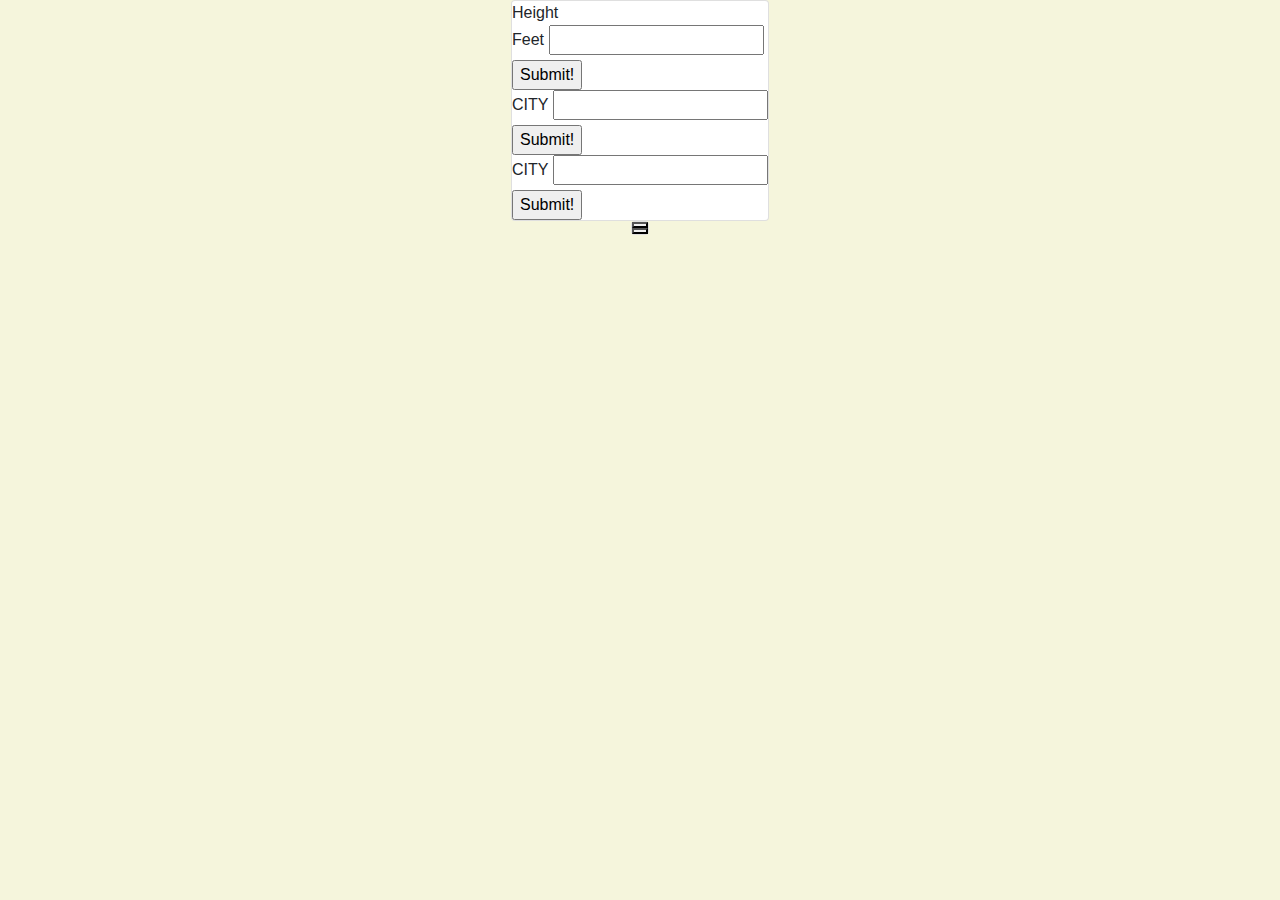
==== testIndex.html @ eac86c19 "Git-ting a lot done... git what I did there? ... and there...?" ====
<!DOCTYPE html>
<html lang="en">
<head>
    <meta charset="UTF-8">
    <meta name="viewport" content="width=device-width, initial-scale=1.0">
    <meta http-equiv="X-UA-Compatible" content="ie=edge">


    <!-- STYLES -->
    <!-- Bootstrap's bootstraps... -->
    <link rel="stylesheet" href="https://stackpath.bootstrapcdn.com/bootstrap/4.5.2/css/bootstrap.min.css" integrity="sha384-JcKb8q3iqJ61gNV9KGb8thSsNjpSL0n8PARn9HuZOnIxN0hoP+VmmDGMN5t9UJ0Z" crossorigin="anonymous">
    
    <!--Meyerweb reset..." -->
    <link rel="stylesheet" href="reset.css">

    <!-- Extra styles... -->
    <link rel="stylesheet" href="style.css">




    <!-- Title -->
    <title>Meal Planner</title>
</head>

<body>

<!-- Height -->
<div id="height-div" class="card">

    <span>Height</span>

    <form id="feet-form">
        <label for="feet-input">Feet</label>
        <input type="text" id="feet-input"><br>
        <input id="select-feet" type="submit" value="Submit!">
    </form>

    <form id="inches-form">
        <label for="inches-input">CITY</label>
        <input type="number" id="inches-input"><br>
        <input id="select-inches" type="submit" value="Submit!">
    </form>
    
    <form id="weight-form">
        <label for="inches-input">CITY</label>
        <input type="number" id="inches-input"><br>
        <input id="select-inches" type="submit" value="Submit!">
    </form> 

</div>


<!-- Assigned Gender -->
<div id="gender-div" class="card">
    <button id="maleBTN"></button>
    <button id="femaleBTN"></button>
</div>

<div id="div1"></div>



<!-- SCRIPT -->
<script src="https://ajax.googleapis.com/ajax/libs/jquery/3.5.1/jquery.min.js"></script>
<script src="desWorkshop.js"></script>
</body>
</html>
---- style.css ----
body {
    background-color: beige;
}
.container {
    width: stretch;
}
.row {
    width: stretch;
    justify-items: center;
}
.col {
    max-width: 30%;
    margin-top: 35px;
}
li {
    font-family: 'Anton', sans-serif;
    padding-top: 20px;
    /* font-family: 'Source Code Pro', monospace; */
}
.nav-wrapper {
    justify-content: center;
    text-align: center;
}
img {
    padding-top: 10px;
    max-height: 50px;
    max-width: 50px;
    display: block;
}
.col {
    justify-items: center;
}
.card {
    justify-self: center;
}
.div {
    justify-content: center;
    justify-items: center;
    justify-self: center;
}
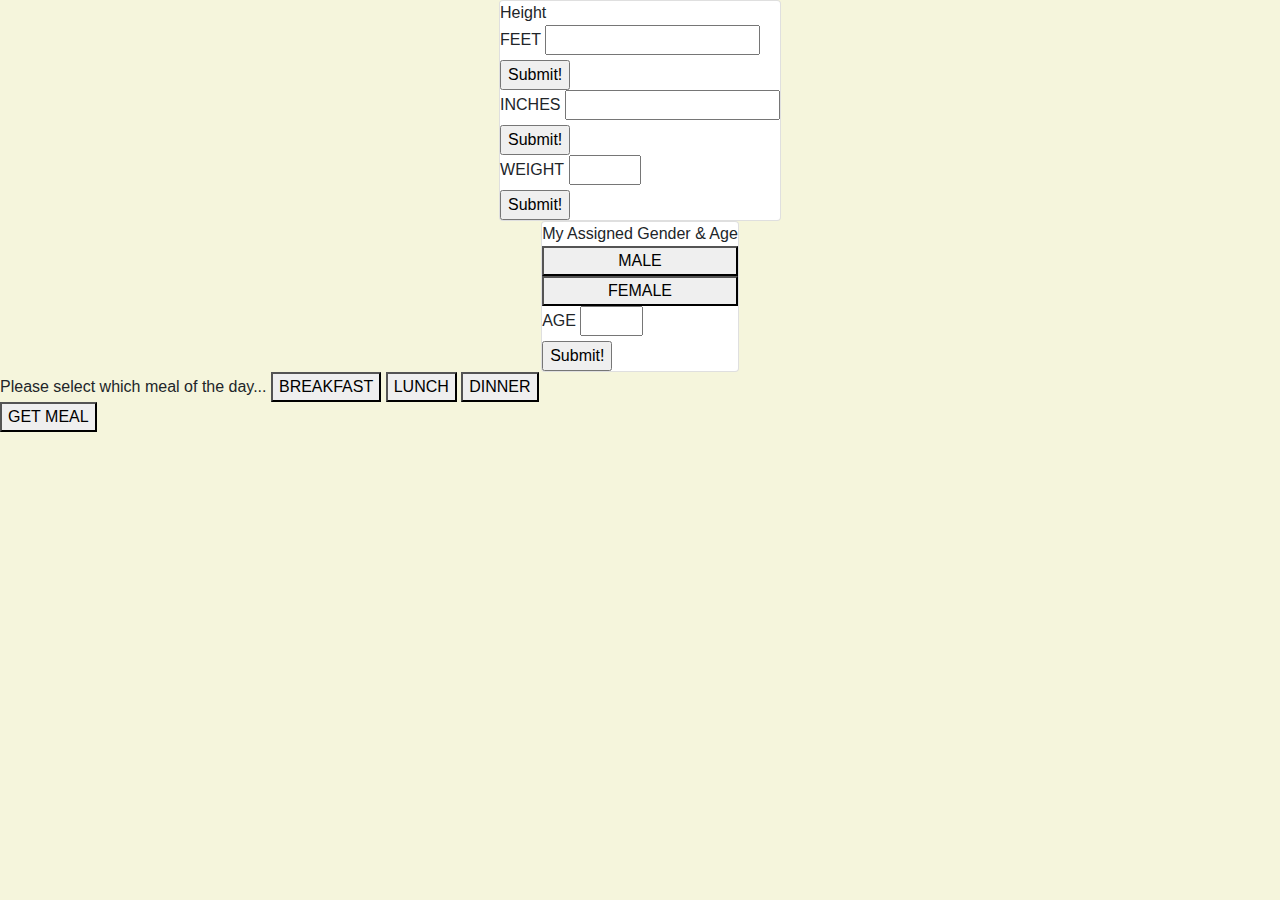
==== commit e9aea6db: "Merge pull request #23 from 94Cooper94/edamam_api_1" ====
--- a/testIndex.html
+++ b/testIndex.html
@@ -31,33 +31,51 @@
     <span>Height</span>
 
     <form id="feet-form">
-        <label for="feet-input">Feet</label>
-        <input type="text" id="feet-input"><br>
+        <label for="feet-input">FEET</label>
+        <input type="number" id="feet-input"><br>
         <input id="select-feet" type="submit" value="Submit!">
     </form>
 
     <form id="inches-form">
-        <label for="inches-input">CITY</label>
+        <label for="inches-input">INCHES</label>
         <input type="number" id="inches-input"><br>
         <input id="select-inches" type="submit" value="Submit!">
     </form>
     
     <form id="weight-form">
-        <label for="inches-input">CITY</label>
-        <input type="number" id="inches-input"><br>
-        <input id="select-inches" type="submit" value="Submit!">
+        <label for="weight-input">WEIGHT</label>
+        <input type="number" id="weight-input" min="90" max="400"><br>
+        <input id="select-weight" type="submit" value="Submit!">
     </form> 
 
 </div>
 
-
 <!-- Assigned Gender -->
 <div id="gender-div" class="card">
-    <button id="maleBTN"></button>
-    <button id="femaleBTN"></button>
+
+    <span>My Assigned Gender & Age</span>
+    <button id="maleBTN">MALE</button>
+    <button id="femaleBTN">FEMALE</button>
+
+    <form id="age-form">
+        <label for="age-input">AGE</label>
+        <input type="number" id="age-input" min="18" max="99"><br>
+        <input id="select-weight" type="submit" value="Submit!">
+    </form> 
+
 </div>
 
-<div id="div1"></div>
+<!-- Select Which Meal of the Day -->
+
+<div id="meal-div"></div>
+<span>Please select which meal of the day...</span>
+<button id="breakfastBTN">BREAKFAST</button>
+<button id="lunchBTN">LUNCH</button>
+<button id="dinnerBTN">DINNER</button>
+
+<div id="div1">
+ <button id="get-meal">GET MEAL</button>    
+</div>
 
 
 
--- a/style.css
+++ b/style.css
@@ -6,7 +6,7 @@
 }
 .row {
     width: stretch;
-    justify-items: center;
+    justify-content: center;
 }
 .col {
     max-width: 30%;
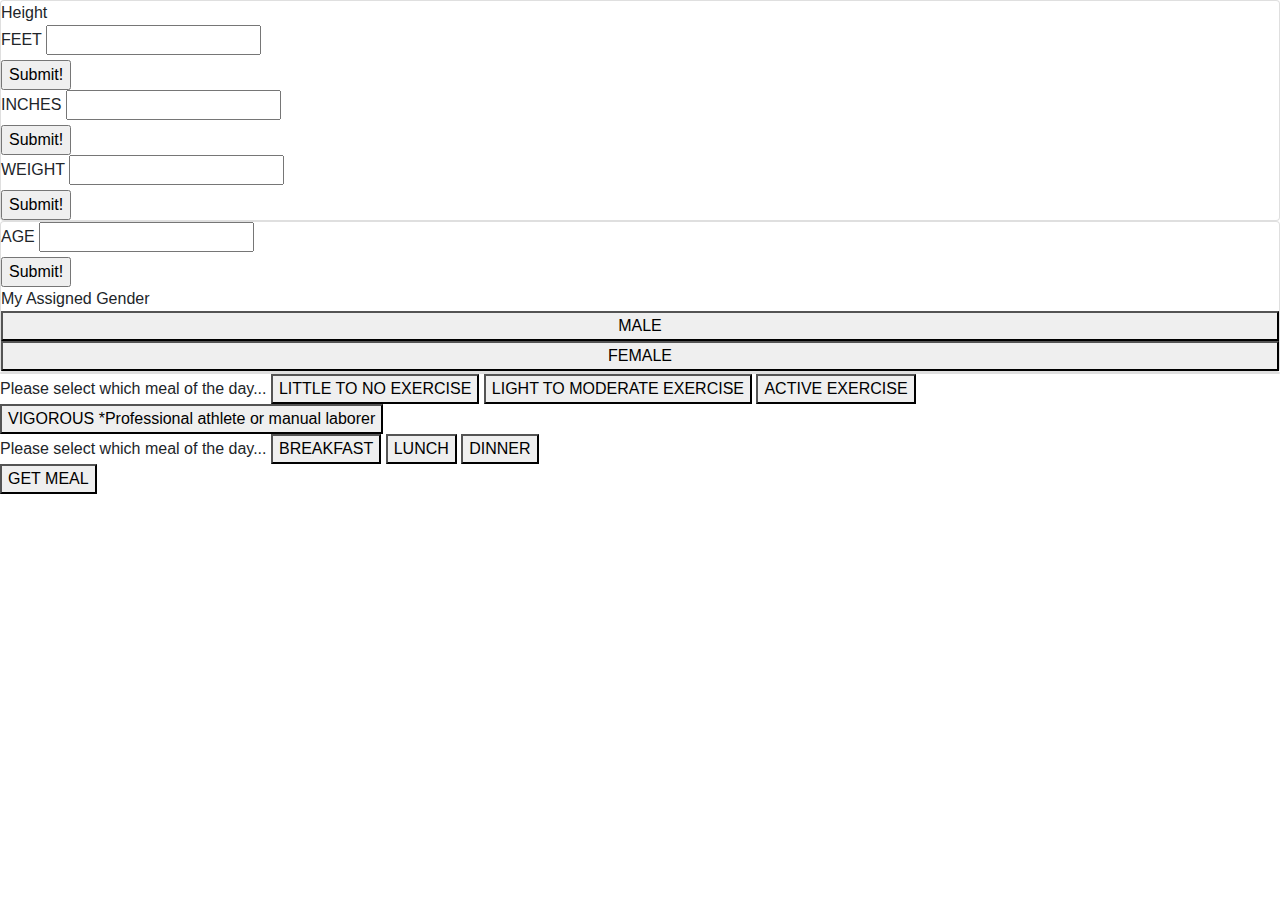
==== commit 56197148: "Merge pull request #25 from 94Cooper94/edamam_api_1" ====
--- a/testIndex.html
+++ b/testIndex.html
@@ -25,14 +25,14 @@
 
 <body>
 
-<!-- Height -->
-<div id="height-div" class="card">
+<!-- Height & Weight Div -->
+<div id="height-and-weight-div" class="card">
 
     <span>Height</span>
 
     <form id="feet-form">
         <label for="feet-input">FEET</label>
-        <input type="number" id="feet-input"><br>
+        <input type="text" id="feet-input"><br>
         <input id="select-feet" type="submit" value="Submit!">
     </form>
 
@@ -44,26 +44,37 @@
     
     <form id="weight-form">
         <label for="weight-input">WEIGHT</label>
-        <input type="number" id="weight-input" min="90" max="400"><br>
+        <input type="text" id="weight-input" min="90" max="400"><br>
         <input id="select-weight" type="submit" value="Submit!">
     </form> 
 
 </div>
 
-<!-- Assigned Gender -->
-<div id="gender-div" class="card">
+<!-- Age & Gender Div-->
 
-    <span>My Assigned Gender & Age</span>
+<div id="age-and-gender-div" class="card">
+
+    <form id="age-form">
+    <label for="age-input">AGE</label>
+    <input type="text" id="age-input" min="18" max="99"><br>
+    <input id="select-weight" type="submit" value="Submit!">
+    </form> 
+
+    <span>My Assigned Gender</span>
+
     <button id="maleBTN">MALE</button>
     <button id="femaleBTN">FEMALE</button>
 
-    <form id="age-form">
-        <label for="age-input">AGE</label>
-        <input type="number" id="age-input" min="18" max="99"><br>
-        <input id="select-weight" type="submit" value="Submit!">
-    </form> 
+    </div>
 
 </div>
+
+<div id="activity-level-div" class="card"></div>
+<span>Please select which meal of the day...</span>
+<button id="sedentaryBTN">LITTLE TO NO EXERCISE</button>
+<button id="lightBTN">LIGHT TO MODERATE EXERCISE</button>
+<button id="activeBTN">ACTIVE EXERCISE</button>
+<button id="vigorousBTN">VIGOROUS *Professional athlete or manual laborer</button>
 
 <!-- Select Which Meal of the Day -->
 
@@ -81,6 +92,6 @@
 
 <!-- SCRIPT -->
 <script src="https://ajax.googleapis.com/ajax/libs/jquery/3.5.1/jquery.min.js"></script>
-<script src="desWorkshop.js"></script>
+<script src="testScript.js"></script>
 </body>
 </html>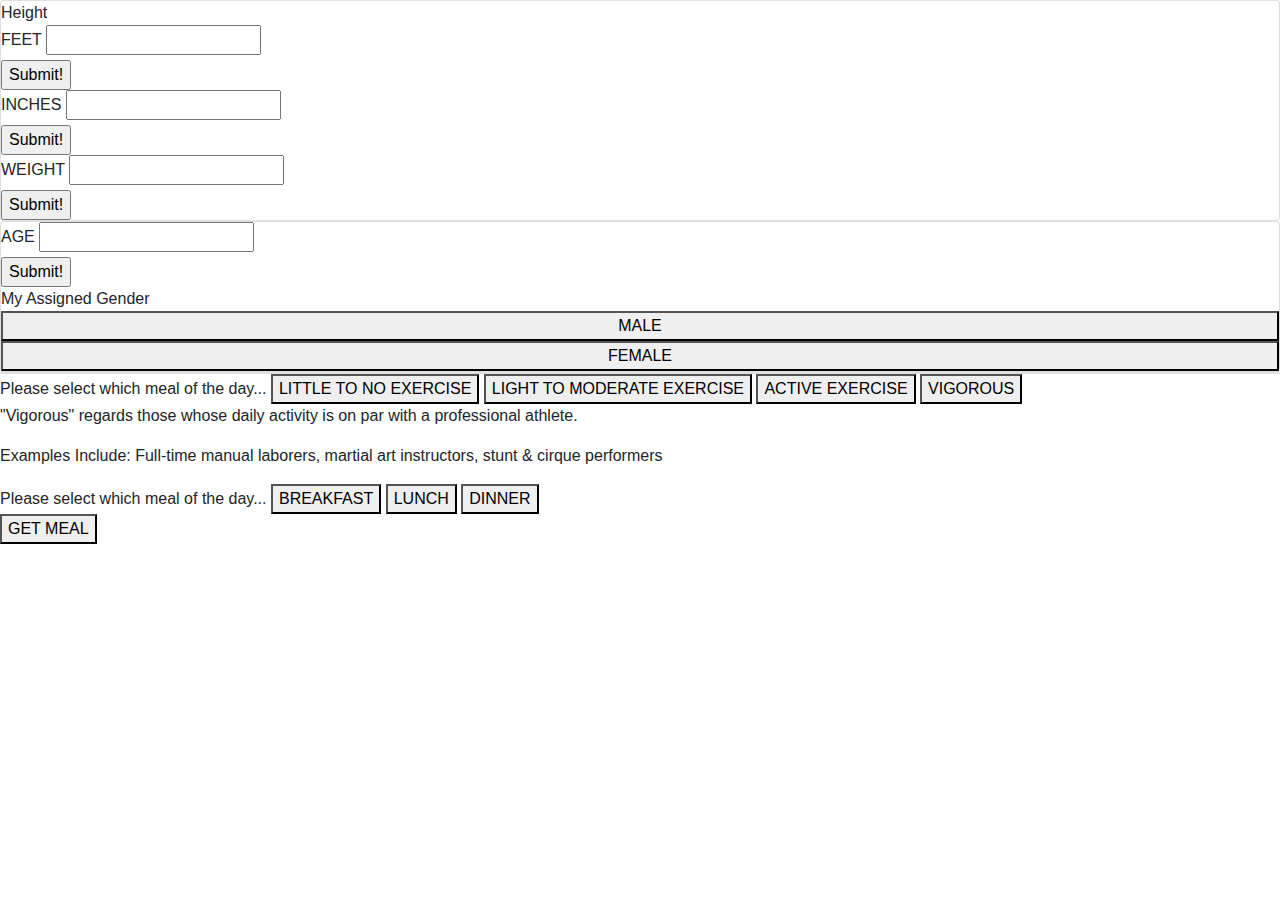
==== commit 686e2865: "got the buttonworking" ====
--- a/testIndex.html
+++ b/testIndex.html
@@ -38,7 +38,7 @@
 
     <form id="inches-form">
         <label for="inches-input">INCHES</label>
-        <input type="number" id="inches-input"><br>
+        <input type="text" id="inches-input"><br>
         <input id="select-inches" type="submit" value="Submit!">
     </form>
     
@@ -65,17 +65,19 @@
     <button id="maleBTN">MALE</button>
     <button id="femaleBTN">FEMALE</button>
 
-    </div>
+</div>
 
-</div>
 
 <div id="activity-level-div" class="card"></div>
 <span>Please select which meal of the day...</span>
 <button id="sedentaryBTN">LITTLE TO NO EXERCISE</button>
 <button id="lightBTN">LIGHT TO MODERATE EXERCISE</button>
 <button id="activeBTN">ACTIVE EXERCISE</button>
-<button id="vigorousBTN">VIGOROUS *Professional athlete or manual laborer</button>
-
+<button id="vigorousBTN">VIGOROUS</button>
+<div> 
+<p>"Vigorous" regards those whose daily activity is on par with a professional athlete.</p>
+<p>Examples Include: Full-time manual laborers, martial art instructors, stunt & cirque performers</p>
+</div>
 <!-- Select Which Meal of the Day -->
 
 <div id="meal-div"></div>
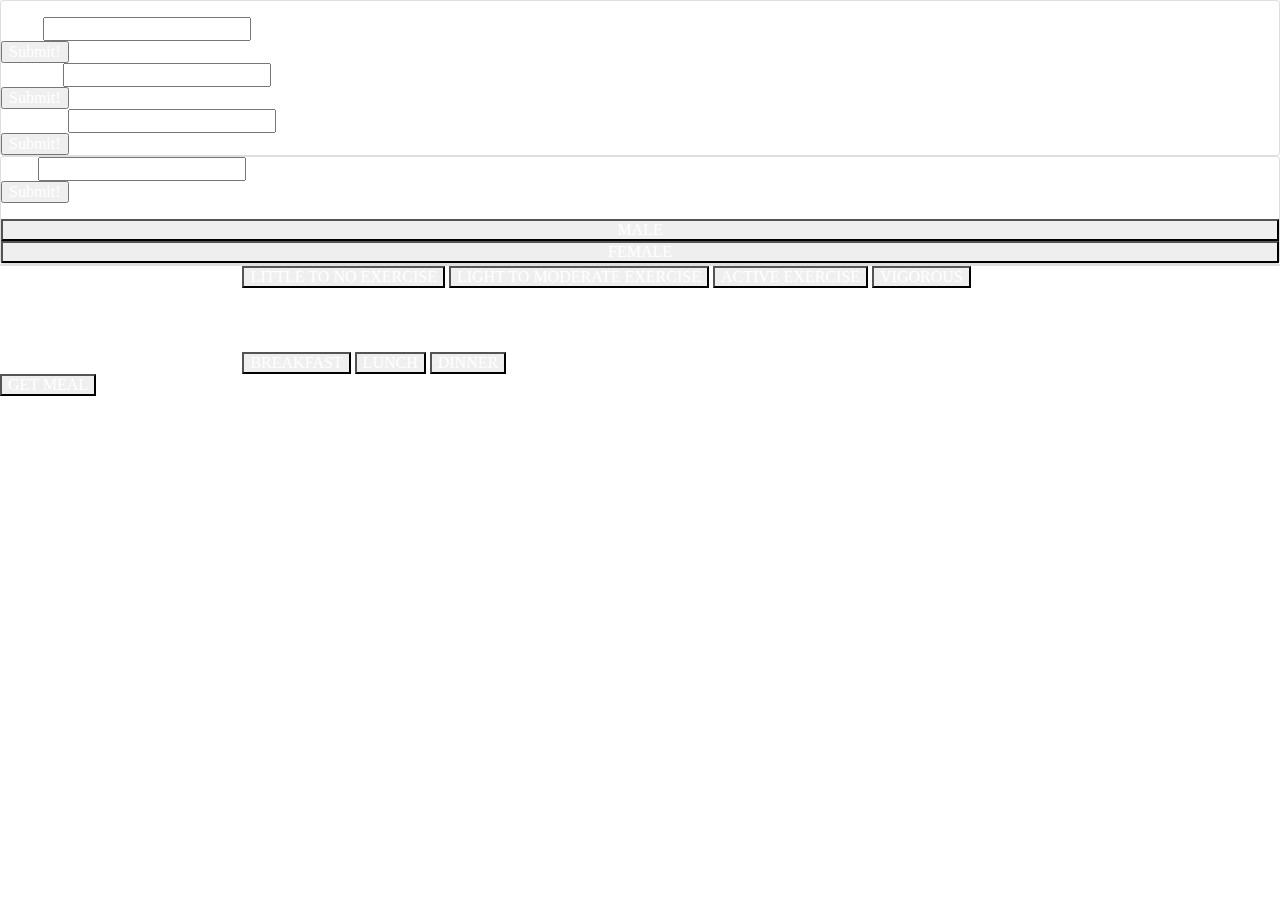
==== commit 43397e90: "a deli meat" ====
--- a/testIndex.html
+++ b/testIndex.html
@@ -11,10 +11,10 @@
     <link rel="stylesheet" href="https://stackpath.bootstrapcdn.com/bootstrap/4.5.2/css/bootstrap.min.css" integrity="sha384-JcKb8q3iqJ61gNV9KGb8thSsNjpSL0n8PARn9HuZOnIxN0hoP+VmmDGMN5t9UJ0Z" crossorigin="anonymous">
     
     <!--Meyerweb reset..." -->
-    <link rel="stylesheet" href="reset.css">
+    <link rel="stylesheet" href="./css/reset.css">
 
     <!-- Extra styles... -->
-    <link rel="stylesheet" href="style.css">
+    <link rel="stylesheet" href="./css/style.css">
 
 
 
--- a/css/style.css
+++ b/css/style.css
@@ -0,0 +1,65 @@
+/* Custom Stylesheet */
+/**
+ * Use this file to override Materialize files so you can update
+ * the core Materialize files in the future
+ *
+ * Made By MaterializeCSS.com
+ */
+* {
+  color: white;
+}
+
+nav ul a,
+nav .brand-logo {
+  color: white;
+}
+
+.nav-wrapper {
+  justify-content: center;
+  text-align: center;
+}
+
+p {
+  line-height: 2rem;
+}
+
+.sidenav-trigger {
+  color: #26a69a;
+}
+
+.parallax-container {
+  min-height: 500px;
+  line-height: 0;
+  height: auto;
+  color: rgba(255,255,255,.9);
+}
+  .parallax-container .section {
+    width: 100%;
+  }
+
+@media only screen and (max-width : 992px) {
+  .parallax-container .section {
+    position: absolute;
+    top: 40%;
+  }
+  #index-banner .section {
+    top: 10%;
+  }
+}
+
+@media only screen and (max-width : 600px) {
+  #index-banner .section {
+    top: 0;
+  }
+}
+
+.icon-block {
+  padding: 0 15px;
+}
+.icon-block .material-icons {
+  font-size: inherit;
+}
+
+footer.page-footer {
+  margin: 0;
+}